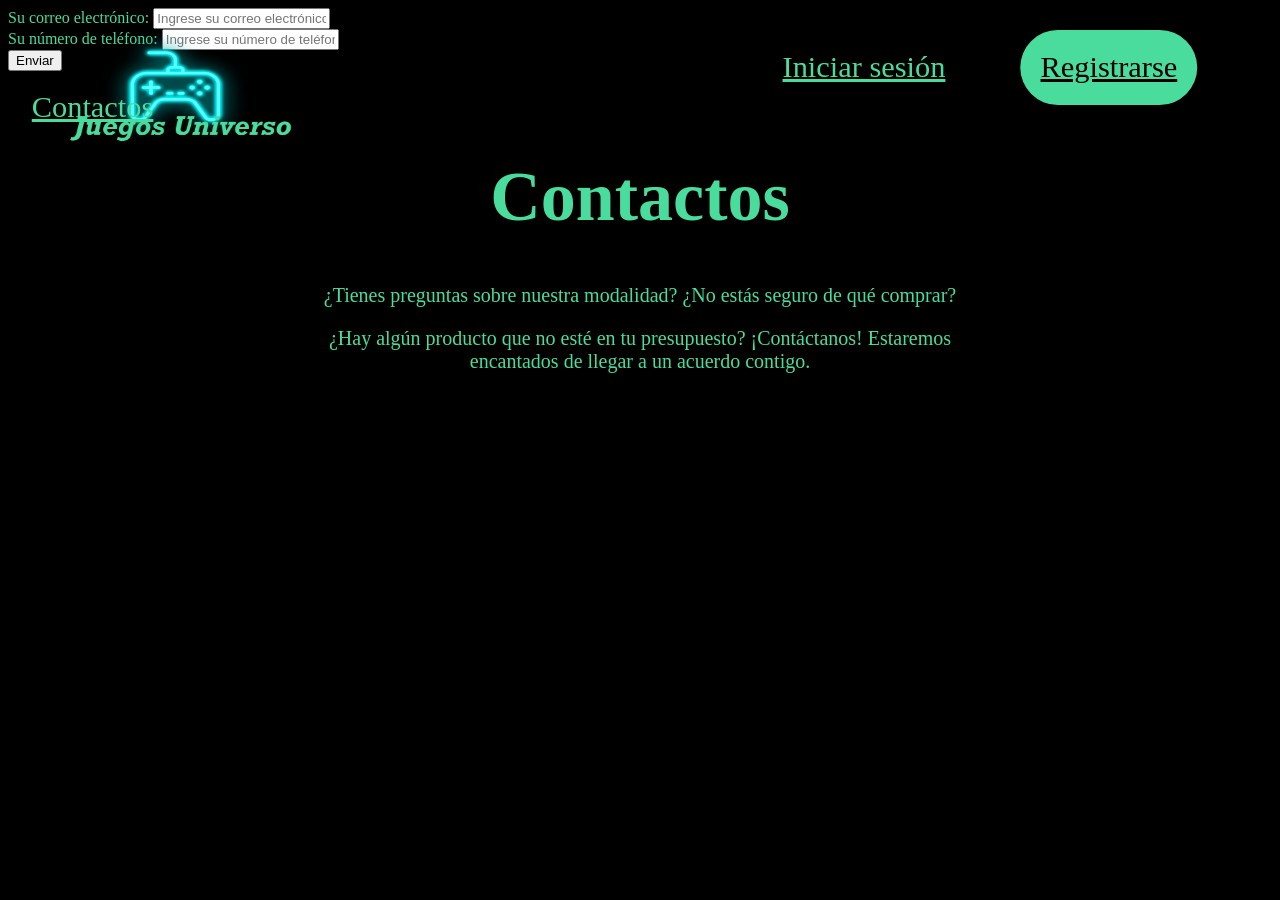
==== contactos.html @ 23b7b535 "Actualizacion del repositorio (Finalmente) El repositorio ha sido actualizado a la versión mas nueva" ====
<!DOCTYPE html>
<html lang="en">
<head>
    <meta charset="UTF-8">
    <meta http-equiv="X-UA-Compatible" content="IE=edge">
    <meta name="viewport" content="width=device-width, initial-scale=1.0">
    <title>Contactos</title>
    <link rel="stylesheet" href="estiloC.css">
</head>
<body>
    <header>
        <div class="container__header">
            <div class="logo">
                <a href="index.html">
                    <img src="logo.png" alt="" id="logo1">
                </a>
            </div>
            <div class="menu">
                <nav>   
                    <ul>
                        <li><a href="productos.html">Productos</a></li>
                        <li><a href="unetenos.html">Unetenos</a></li>
                        <li><a href="contactos.html">Contactos</a></li>
                    </ul>
                </nav>
            </div>
            <div class="menu1">
                <nav>
                    <ul>
                      <li><a href="#">Iniciar sesión</a></li>
                    </ul>
                </nav>
            </div>
            <div class="menu2">
                <nav>
                    <ul>
                        <li><a href="#">Registrarse</a></li>
                    </ul>
                </nav>
            </div>
        </div>
        
    </header>
    <div class="contact-section">
        <h1>Contactos</h1>
        <p>¿Tienes preguntas sobre nuestra modalidad? ¿No estás seguro de qué comprar?</p>
        <p>¿Hay algún producto que no esté en tu presupuesto? ¡Contáctanos! Estaremos encantados de llegar a un acuerdo contigo.</p>
    </div>
    <div class="input-container">
        <label for="email">Su correo electrónico:</label>
        <input type="email" id="email" placeholder="Ingrese su correo electrónico">
    </div>

    <div class="input-container">
        <label for="phone">Su número de teléfono:</label>
        <input type="text" id="phone" placeholder="Ingrese su número de teléfono">
    </div>

    <button onclick="validateEmail()">Enviar</button>
</div>

<script>
    function validateEmail() {
        var emailInput = document.getElementById("email");
        var email = emailInput.value;
        var emailRegex = /^[^\s@]+@[^\s@]+\.[^\s@]+$/;

        if (emailRegex.test(email)) {
            alert("¡El correo electrónico es válido!");
        } else {
            alert("Por favor, ingrese un correo electrónico válido.");
        }
    }
</script>
</body>
</html>
---- estiloC.css ----
body {
    background-color: rgb(0, 0, 0);
    color: #4adc9c;
}

#logo1 {
    width: 250px;
    height: 157px;
    left: 50px;
    top: 20px;
    position: absolute;
}

.container__header {
    display: absolute;
    justify-content: space-between;
    align-items: center;
}

.logo {
    display: absolute;
    align-items: top;   
}
    
.menu nav {
    display: fixed;
    justify-content: center;
    align-items: center;
    position: absolute;
    top: 60px;
    right: 300px;
    transform: translateX(-160%);
}

.menu nav ul {
    display: flex;
    list-style: none;
    margin: 0;
    padding: 0;
    padding: 10px;
    padding-right: 10px;
}
 
.menu nav ul li a{
    display: inline-block;
    margin-right: 0px;
    padding: 20px;
    border: 1px;
    color: #4adc9c;
    font-size: 190%;
}

.menu1 nav {
    display: fixed;
    justify-content: center;
    align-items: center;
    position: absolute;
    top: 30px;
    right: -10px;
    transform: translateX(-160%);
}  

.menu1 nav ul {
    display: flex;
    list-style: none;
    margin: 0;
    padding: 0;
}
 
.menu1 nav ul li a{
    display: inline-block;
    margin-right: 0px;
    padding: 20px;
    border: 1px;
    color: #4adc9c;
    font-size: 190%;
}

.menu2 nav {
    display: fixed;
    justify-content: center;
    align-items: center;
    position: absolute;
    top: 30px;
    right: -200px;
    transform: translateX(-160%);
}  

.menu2 nav ul {
    display: flex;
    list-style: none;
    margin: 0;
    padding: 0;
}
 
.menu2 nav ul li a{
    display: inline-block;
    margin-right: 0px;
    padding: 20px;
    border: 1px;
    color: black;
    font-size: 190%;
    background-color: #4adc9c;
    border-radius: 100px;
}

.menu3 nav ul {
    list-style: none;
}

.menu3 nav ul li a{
    text-align: left;
    margin-top: 0;
    margin-bottom: 0;
    margin-left: 100px;
    position: relative;
    top: 630px;
    left: 270px;
    background-color: #4adc9c;
    border-radius: 100px;
    padding: 20px;
    color: black;
    font-size: 190%;
}

.contact-section {
    text-align: center;
    position: absolute;
    top: 270px;
    left: 50%;
    transform: translate(-50%, -50%);
}

.contact-section h1 {
    margin-top: 0;
    font-size: 70px;
}

.contact-section p {
    margin-bottom: 10px;
    font-size: 20px;
}
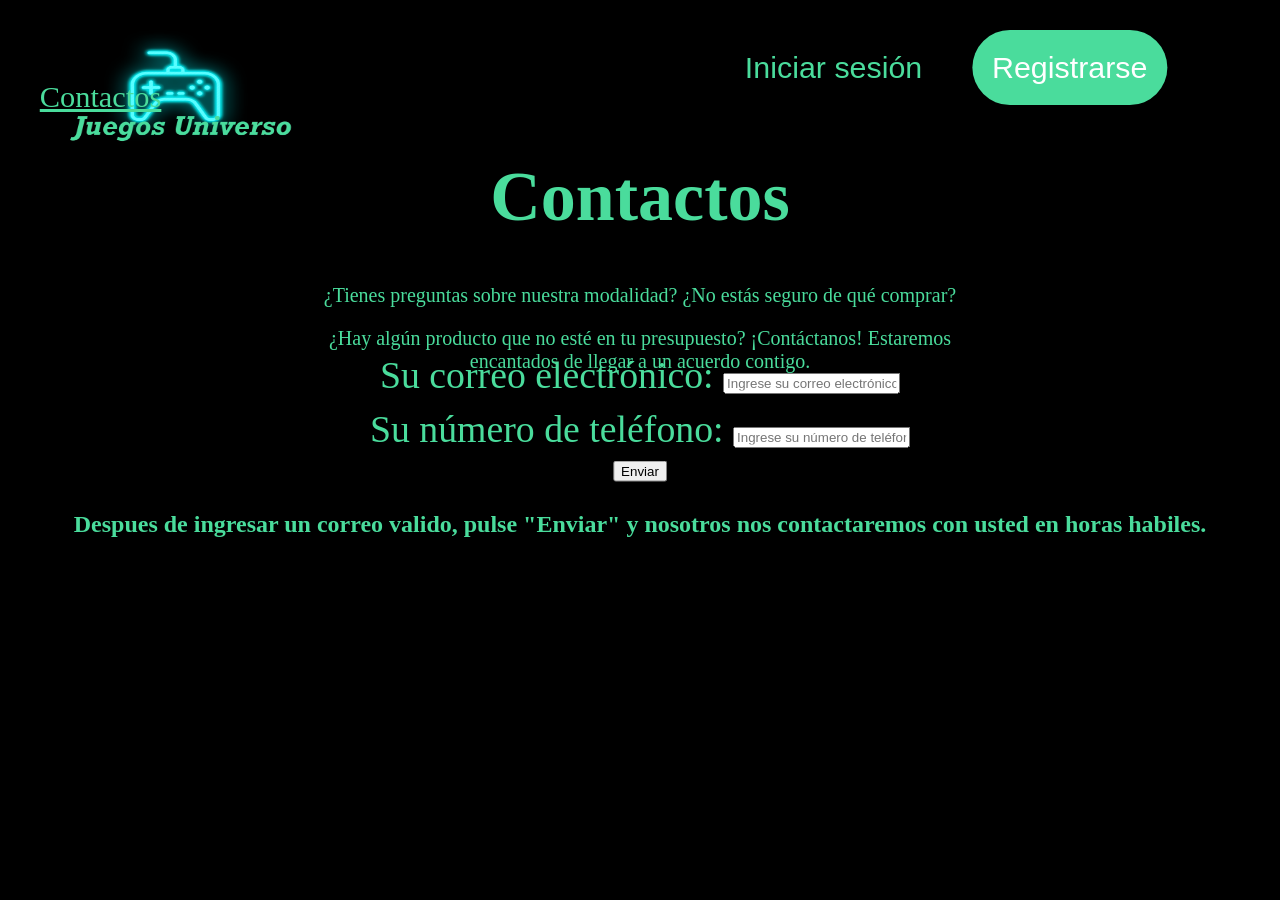
==== commit 4d56971d: "Productos ahora no esta vacio Se agrego una lista con multiples productos" ====
--- a/contactos.html
+++ b/contactos.html
@@ -6,6 +6,7 @@
     <meta name="viewport" content="width=device-width, initial-scale=1.0">
     <title>Contactos</title>
     <link rel="stylesheet" href="estiloC.css">
+    <script src="cookies.js"></script>
 </head>
 <body>
     <header>
@@ -24,17 +25,18 @@
                     </ul>
                 </nav>
             </div>
-            <div class="menu1">
+            <div class="botones">
+                <div class="menu1">
                 <nav>
                     <ul>
-                      <li><a href="#">Iniciar sesión</a></li>
+                        <li><button type="button" onclick="iniciarSesion()">Iniciar sesión</button></li>
                     </ul>
                 </nav>
             </div>
             <div class="menu2">
                 <nav>
                     <ul>
-                        <li><a href="#">Registrarse</a></li>
+                        <li><button type="button" onclick="registrarse()">Registrarse</button></li>
                     </ul>
                 </nav>
             </div>
@@ -46,17 +48,23 @@
         <p>¿Tienes preguntas sobre nuestra modalidad? ¿No estás seguro de qué comprar?</p>
         <p>¿Hay algún producto que no esté en tu presupuesto? ¡Contáctanos! Estaremos encantados de llegar a un acuerdo contigo.</p>
     </div>
-    <div class="input-container">
-        <label for="email">Su correo electrónico:</label>
-        <input type="email" id="email" placeholder="Ingrese su correo electrónico">
+    <div class="centered-container">
+        <div class="input-container">
+            <label for="email">Su correo electrónico:</label>
+            <input type="email" id="email" placeholder="Ingrese su correo electrónico">
+        </div>
+    
+        <div class="input-container1">
+            <label for="phone">Su número de teléfono:</label>
+            <input type="text" id="phone" placeholder="Ingrese su número de teléfono">
+        </div>
+        <div class="botonEnviar">
+            <button onclick="validateEmail()">Enviar</button>
+        </div>
+        <div>
+            <h2>Despues de ingresar un correo valido, pulse "Enviar" y nosotros nos contactaremos con usted en horas habiles.</h2>
+        </div>
     </div>
-
-    <div class="input-container">
-        <label for="phone">Su número de teléfono:</label>
-        <input type="text" id="phone" placeholder="Ingrese su número de teléfono">
-    </div>
-
-    <button onclick="validateEmail()">Enviar</button>
 </div>
 
 <script>
@@ -72,5 +80,8 @@
         }
     }
 </script>
+<div id="dialog-overlay"></div>
+<script src="scriptIniciarSesion.js"></script>
+<script src="scriptRegistrarse.js"></script>
 </body>
 </html>
--- a/estiloC.css
+++ b/estiloC.css
@@ -12,23 +12,23 @@
 }
 
 .container__header {
-    display: absolute;
+    display: flex;
     justify-content: space-between;
     align-items: center;
 }
 
 .logo {
-    display: absolute;
-    align-items: top;   
-}
-    
+    display: flex;
+    align-items: center;
+}
+
 .menu nav {
-    display: fixed;
+    display: flex;
     justify-content: center;
     align-items: center;
     position: absolute;
     top: 60px;
-    right: 300px;
+    right: 250px;
     transform: translateX(-160%);
 }
 
@@ -37,28 +37,37 @@
     list-style: none;
     margin: 0;
     padding: 0;
-    padding: 10px;
     padding-right: 10px;
 }
- 
-.menu nav ul li a{
+
+.menu nav ul li a {
     display: inline-block;
-    margin-right: 0px;
+    margin-right: 10px;
     padding: 20px;
     border: 1px;
     color: #4adc9c;
-    font-size: 190%;
+    font-size: 1.9em;
 }
 
 .menu1 nav {
-    display: fixed;
+    display: flex;
     justify-content: center;
     align-items: center;
     position: absolute;
     top: 30px;
     right: -10px;
     transform: translateX(-160%);
-}  
+}
+
+.menu1 nav {
+    display: flex;
+    justify-content: center;
+    align-items: center;
+    position: absolute;
+    top: 30px;
+    right: -10px;
+    transform: translateX(-160%);
+}
 
 .menu1 nav ul {
     display: flex;
@@ -66,25 +75,27 @@
     margin: 0;
     padding: 0;
 }
- 
-.menu1 nav ul li a{
+
+.menu1 nav ul li button {
     display: inline-block;
     margin-right: 0px;
     padding: 20px;
-    border: 1px;
+    border: none;
     color: #4adc9c;
-    font-size: 190%;
+    font-size: 1.9em;
+    background-color: black;
+    cursor: pointer;
 }
 
 .menu2 nav {
-    display: fixed;
+    display: flex;
     justify-content: center;
     align-items: center;
     position: absolute;
     top: 30px;
     right: -200px;
     transform: translateX(-160%);
-}  
+}
 
 .menu2 nav ul {
     display: flex;
@@ -92,35 +103,59 @@
     margin: 0;
     padding: 0;
 }
- 
-.menu2 nav ul li a{
+
+.menu2 nav ul li button {
     display: inline-block;
     margin-right: 0px;
     padding: 20px;
-    border: 1px;
-    color: black;
-    font-size: 190%;
+    border: none;
+    color: white;
+    font-size: 1.9em;
     background-color: #4adc9c;
     border-radius: 100px;
-}
-
-.menu3 nav ul {
-    list-style: none;
-}
-
-.menu3 nav ul li a{
-    text-align: left;
+    cursor: pointer;
+}
+
+#dialog-overlay {
+    position: fixed;
+    top: 0;
+    left: 0;
+    width: 100%;
+    height: 100%;
+    background-color: rgba(0, 0, 0, 0.5);
+    backdrop-filter: blur(4px);
+    z-index: 9999;
+    display: none;
+}
+
+.dialog-box {
+    position: fixed;
+    top: 50%;
+    left: 50%;
+    transform: translate(-50%, -50%);
+    background-color: #fff;
+    padding: 20px;
+    box-shadow: 0 0 10px rgba(0, 0, 0, 0.3);
+    z-index: 10000;
+}
+
+.dialog-box h2 {
     margin-top: 0;
-    margin-bottom: 0;
-    margin-left: 100px;
-    position: relative;
-    top: 630px;
-    left: 270px;
-    background-color: #4adc9c;
-    border-radius: 100px;
-    padding: 20px;
-    color: black;
-    font-size: 190%;
+}
+
+.dialog-box label {
+    display: block;
+    margin-top: 10px;
+}
+
+.dialog-box input {
+    width: 100%;
+    margin-bottom: 10px;
+}
+
+.dialog-box button {
+    display: block;
+    margin-top: 10px;
 }
 
 .contact-section {
@@ -140,3 +175,26 @@
     margin-bottom: 10px;
     font-size: 20px;
 }
+
+.centered-container {
+    position: fixed;
+    top: 50%;
+    left: 50%;
+    transform: translate(-50%, -50%);
+    text-align: center;
+}
+
+.input-container {
+    margin-top: 10px;
+    font-size: 1cm;
+}
+.input-container1 {
+    margin-top: 10px;
+    font-size: 1cm;
+}
+.botonEnviar {
+    margin-top: 10px;
+    width: 100cm;
+    height: 30px;
+    text-align: center;   
+}
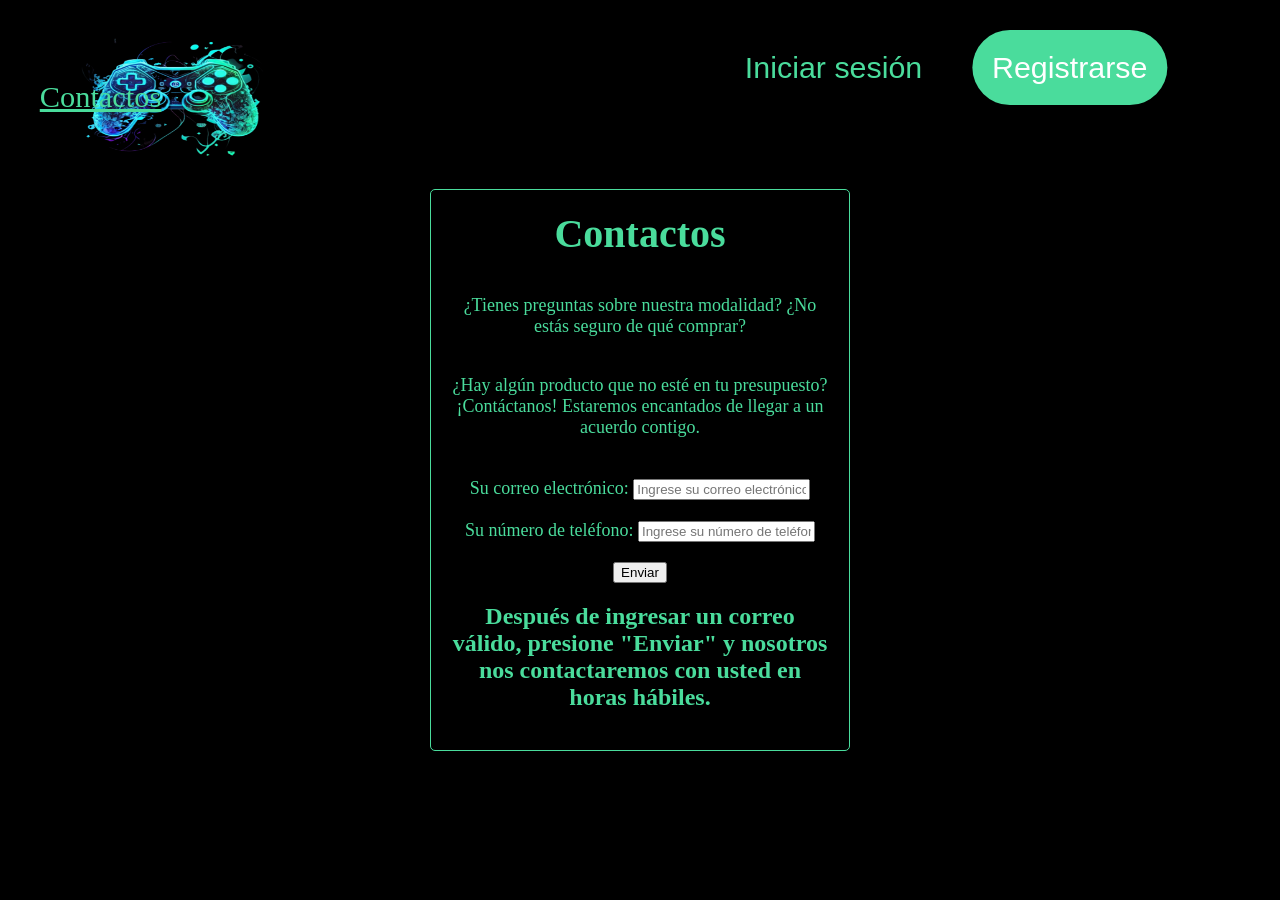
==== commit 7a66a796: "Cambio 1" ====
--- a/contactos.html
+++ b/contactos.html
@@ -44,28 +44,26 @@
         
     </header>
     <div class="contact-section">
-        <h1>Contactos</h1>
-        <p>¿Tienes preguntas sobre nuestra modalidad? ¿No estás seguro de qué comprar?</p>
-        <p>¿Hay algún producto que no esté en tu presupuesto? ¡Contáctanos! Estaremos encantados de llegar a un acuerdo contigo.</p>
-    </div>
-    <div class="centered-container">
-        <div class="input-container">
-            <label for="email">Su correo electrónico:</label>
-            <input type="email" id="email" placeholder="Ingrese su correo electrónico">
-        </div>
-    
-        <div class="input-container1">
-            <label for="phone">Su número de teléfono:</label>
-            <input type="text" id="phone" placeholder="Ingrese su número de teléfono">
-        </div>
-        <div class="botonEnviar">
-            <button onclick="validateEmail()">Enviar</button>
-        </div>
-        <div>
-            <h2>Despues de ingresar un correo valido, pulse "Enviar" y nosotros nos contactaremos con usted en horas habiles.</h2>
+        <div class="centered-container">
+            <h1>Contactos</h1>
+            <p>¿Tienes preguntas sobre nuestra modalidad? ¿No estás seguro de qué comprar?</p>
+            <p>¿Hay algún producto que no esté en tu presupuesto? ¡Contáctanos! Estaremos encantados de llegar a un acuerdo contigo.</p>
+            <div class="input-container">
+                <label for="email">Su correo electrónico:</label>
+                <input type="email" id="email" placeholder="Ingrese su correo electrónico">
+            </div>
+            <div class="input-container">
+                <label for="phone">Su número de teléfono:</label>
+                <input type="text" id="phone" placeholder="Ingrese su número de teléfono">
+            </div>
+            <div class="botonEnviar">
+                <button onclick="validateEmail()">Enviar</button>
+            </div>
+            <div>
+                <h2>Después de ingresar un correo válido, presione "Enviar" y nosotros nos contactaremos con usted en horas hábiles.</h2>
+            </div>
         </div>
     </div>
-</div>
 
 <script>
     function validateEmail() {
--- a/estiloC.css
+++ b/estiloC.css
@@ -177,24 +177,45 @@
 }
 
 .centered-container {
-    position: fixed;
-    top: 50%;
-    left: 50%;
-    transform: translate(-50%, -50%);
+    display: flex;
+    flex-direction: column;
+    align-items: center;
+    justify-content: center;
+    max-width: 600px;
+    margin: 0 auto;
+    margin-top: 400px;
+    width: 70%;
+    max-width: 600px;
+    padding: 20px;
+    border: 1px solid #4adc9c;
+    border-radius: 5px;
+    box-sizing: border-box;
+}
+
+.input-container {
+    margin-top: 20px;
+    font-size: 18px;
+}
+
+.botonEnviar {
+    margin-top: 20px;
     text-align: center;
 }
 
-.input-container {
-    margin-top: 10px;
-    font-size: 1cm;
-}
-.input-container1 {
-    margin-top: 10px;
-    font-size: 1cm;
-}
-.botonEnviar {
-    margin-top: 10px;
-    width: 100cm;
-    height: 30px;
-    text-align: center;   
+
+.contact-section {
+    display: flex;
+    justify-content: center;
+    align-items: center;
+    height: 100vh;
+}
+
+.contact-section h1 {
+    font-size: 40px;
+    margin-bottom: 20px;
+}
+
+.contact-section p {
+    font-size: 18px;
+    margin-bottom: 20px;
 }
